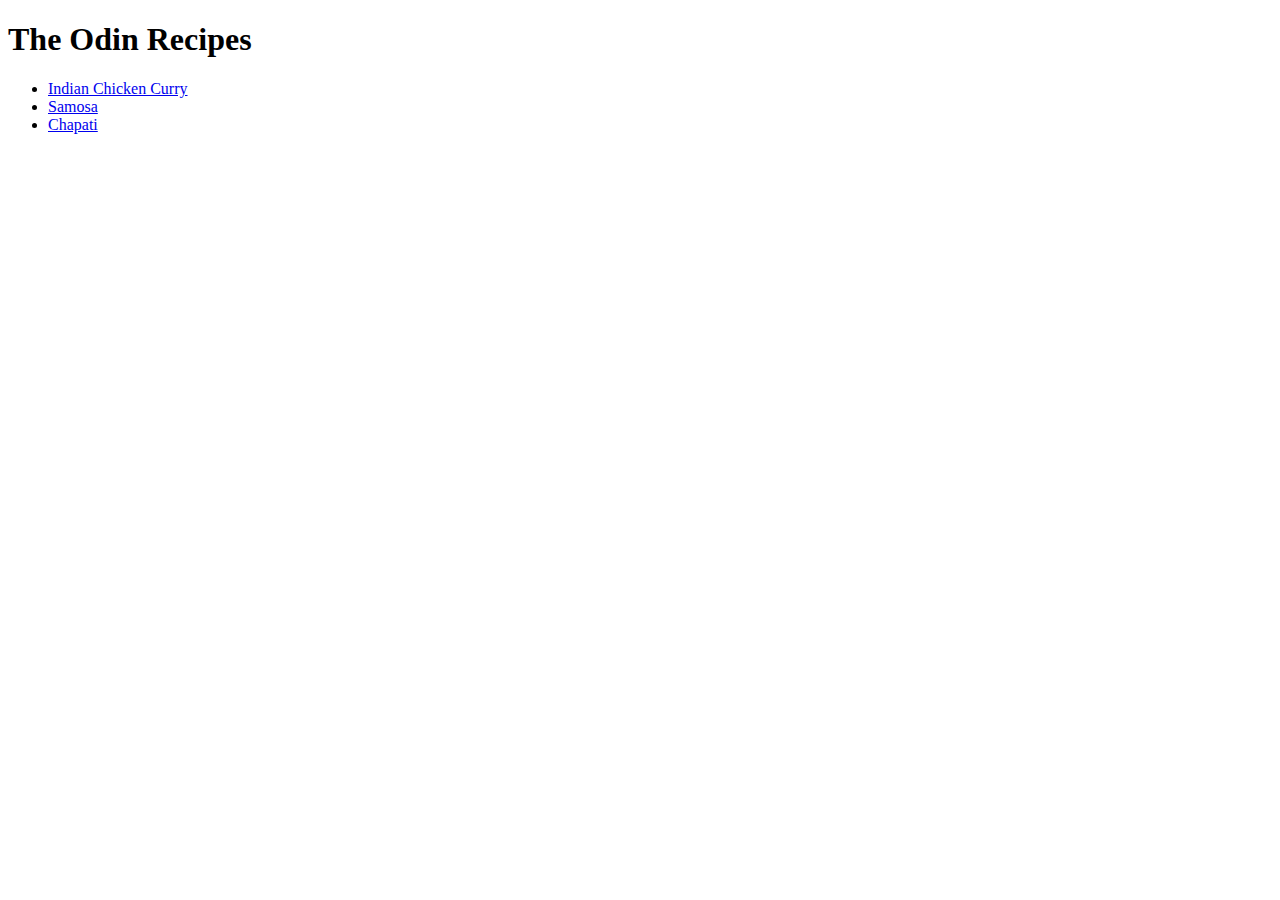
==== index.html @ 2f72cff8 "Created the first project of TOP, about recipes" ====
<!DOCTYPE html>
<html lang="en">
<head>
    <meta charset="UTF-8">
    <meta name="viewport" content="width=device-width, initial-scale=1.0">
    <title>Odin Recipes</title>
</head>
<body>
    <h1>The Odin Recipes</h1>
    <ul>
        <li><a href="Recipes/indian_chicken_curry.html" target="_blank">Indian Chicken Curry</a></li>
        <li><a href="Recipes/samosa.html" target="_blank">Samosa</a></li>
        <li><a href="Recipes/chapati.html" target="_blank">Chapati</a></li>
    </ul>
</body>
</html>
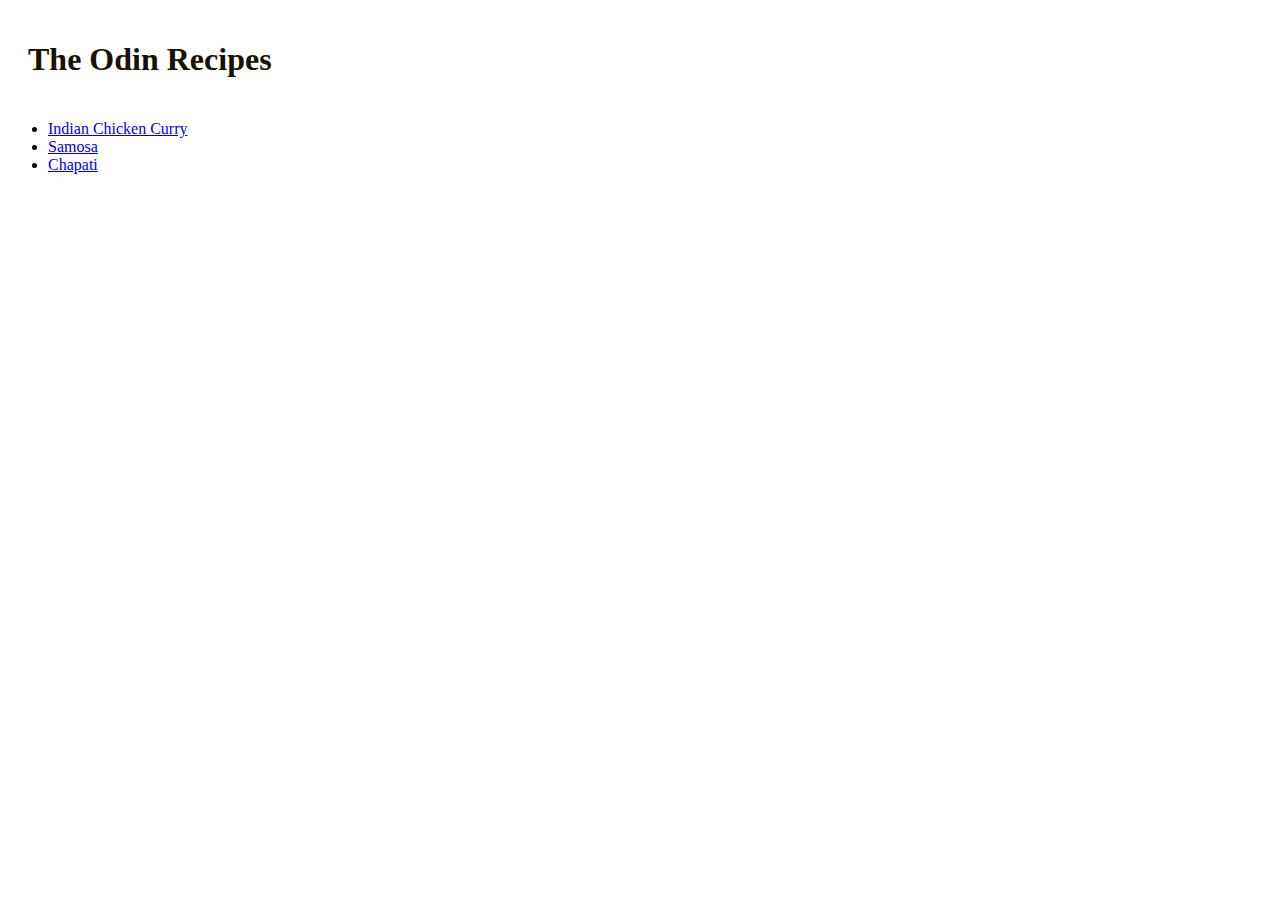
==== commit 405743ac: "Added intial css file" ====
--- a/index.html
+++ b/index.html
@@ -4,11 +4,12 @@
     <meta charset="UTF-8">
     <meta name="viewport" content="width=device-width, initial-scale=1.0">
     <title>Odin Recipes</title>
+    <link rel="stylesheet" href="style.css">
 </head>
 <body>
-    <h1>The Odin Recipes</h1>
+    <h1 class="title">The Odin Recipes</h1>
     <ul>
-        <li><a href="Recipes/indian_chicken_curry.html" target="_blank">Indian Chicken Curry</a></li>
+        <li class="link1"><a href="Recipes/indian_chicken_curry.html" target="_blank">Indian Chicken Curry</a></li>
         <li><a href="Recipes/samosa.html" target="_blank">Samosa</a></li>
         <li><a href="Recipes/chapati.html" target="_blank">Chapati</a></li>
     </ul>
--- a/style.css
+++ b/style.css
@@ -0,0 +1,15 @@
+.title{
+    color: rgb(24, 17, 4);
+    background-color: white;
+    padding: 20px;
+}
+
+a {
+    border-radius: 3px;
+    transition: background-color 0.3s;
+}
+
+a:hover{
+    background-color: rgb(219, 211, 211);
+    color: #092a4d;
+}